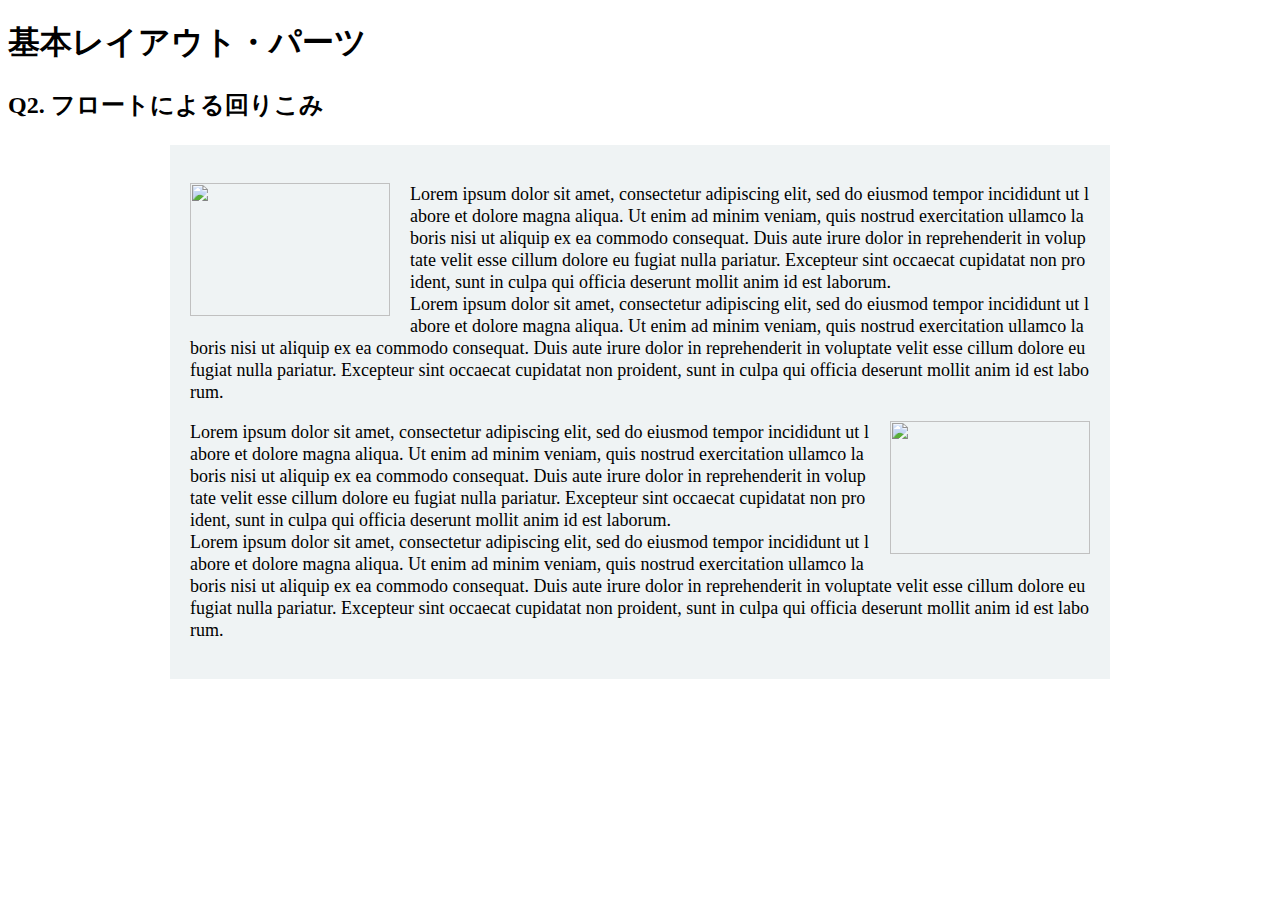
==== layout_parts/q2/index.html @ 235e71d5 "q1~10 解答記入" ====
<!DOCTYPE html>
<html>
  <head>
    <meta charset="utf-8">
    <meta http-equiv="X-UA-Compatible" content="IE=edge">
    <meta name="viewport" content="width=device-width, initial-scale=1.0, maximum-scale=1.0, user-scalable=no">
    <meta name="format-detection" content="telephone=no">
    <title>基本レイアウト・パーツ</title>
    <link rel="stylesheet" href="http://gizumo-inc.github.io/sample/front-lesson/layout_parts_new/assets/css/reset.css">
    <link rel="stylesheet" href="http://gizumo-inc.github.io/sample/front-lesson/layout_parts_new/assets/css/base.css">
    <link rel="stylesheet" href="css/style.css">
  </head>
  <body>
    <div class="wrapper">
      <h1 class="title">基本レイアウト・パーツ</h1>
      <h2 class="headline">
        <p class="headline__text">Q2. フロートによる回りこみ</p>
      </h2>
      <div class="box">
        <div class="q2">
          
            <div>
              <div class="picuture-left">
                <img src="http://gizumo-inc.github.io/sample/front-lesson/layout_parts_new/assets/img/q2/thumb_1.jpg" alt width="200" height="133">
              </div>
              <p class="text">
               Lorem ipsum dolor sit amet, consectetur adipiscing elit, sed do eiusmod tempor incididunt ut labore et dolore magna aliqua. Ut enim ad minim veniam, quis nostrud exercitation ullamco laboris nisi ut aliquip ex ea commodo consequat. Duis aute irure dolor in reprehenderit in voluptate velit esse cillum dolore eu fugiat nulla pariatur. Excepteur sint occaecat cupidatat non proident, sunt in culpa qui officia deserunt mollit anim id est laborum.
               <br>
               Lorem ipsum dolor sit amet, consectetur adipiscing elit, sed do eiusmod tempor incididunt ut labore et dolore magna aliqua. Ut enim ad minim veniam, quis nostrud exercitation ullamco laboris nisi ut aliquip ex ea commodo consequat. Duis aute irure dolor in reprehenderit in voluptate velit esse cillum dolore eu fugiat nulla pariatur. Excepteur sint occaecat cupidatat non proident, sunt in culpa qui officia deserunt mollit anim id est laborum.
              </p>
           </div>
           <div>
              <div class="picuture-right">
               <img src="http://gizumo-inc.github.io/sample/front-lesson/layout_parts_new/assets/img/q2/thumb_2.jpg" alt width="200" height="133">
             </div>
             <p class="text">
                Lorem ipsum dolor sit amet, consectetur adipiscing elit, sed do eiusmod tempor incididunt ut labore et dolore magna aliqua. Ut enim ad minim veniam, quis nostrud exercitation ullamco laboris nisi ut aliquip ex ea commodo consequat. Duis aute irure dolor in reprehenderit in voluptate velit esse cillum dolore eu fugiat nulla pariatur. Excepteur sint occaecat cupidatat non proident, sunt in culpa qui officia deserunt mollit anim id est laborum.
                <br>
                Lorem ipsum dolor sit amet, consectetur adipiscing elit, sed do eiusmod tempor incididunt ut labore et dolore magna aliqua. Ut enim ad minim veniam, quis nostrud exercitation ullamco laboris nisi ut aliquip ex ea commodo consequat. Duis aute irure dolor in reprehenderit in voluptate velit esse cillum dolore eu fugiat nulla pariatur. Excepteur sint occaecat cupidatat non proident, sunt in culpa qui officia deserunt mollit anim id est laborum.
              </p>
            </div>

            <!----floatは要素を横並びにするという役割を持ったプロパティですが、文字を回り込ませることができるプロパティでもあります。
             その機能を使って文字列の中に画像をまぜてきれいなレイアウトを作ることができます。
             このレイアウトはボックスで言うと、1つの大きなボックスの中に2つのボックスが縦に並んでいる状態です。文字がずっと続いているのでボックスは1つしかないと思われがちですが、2つのボックスで作っているのでそこを意識してみてください。

             画像はimgタグを使って出力します。使う画像は以下の2つです。
             1つ目の画像： "http://gizumo-inc.github.io/sample/front-lesson/layout_parts_new/assets/img/q2/thumb_1.jpg"
             2つ目の画像： "http://gizumo-inc.github.io/sample/front-lesson/layout_parts_new/assets/img/q2/thumb_2.jpg"

             ■この問題で使う大事なプロパティ
             ・margin
             ・float -->
        
             <!-- 回答はクラスq2の要素の中に書いてね -->
              <!-- すでについてるクラスにはstyleを指定しない。styleをつける場合は自分で新たにクラスをつけること -->
            <!-- 回答はクラスq2の要素の中に書いてね -->
        
        </div>
      </div>
    </div>
  </body>
</html>
---- layout_parts/q2/css/style.css ----
@charset "UTF-8";

/* 回答はここに書いてね */
.clearfix:after {
  display: block;
  content: "";
  clear: both;
} 

.q2{
  width: 900px;
  margin: 0 auto;
  padding: 20px;
  background-color: #eff3f4;
}
.picuture-left{
  float:left;
  margin-bottom: 10px;
  margin-right: 20px;
}
.picuture-right{
  float: right;
  margin-bottom: 10px;
  margin-left: 20px;
}
.text{
  font-size: 18px;
  line-height: 22px;
  word-break: break-all;
}
/* 回答はここに書いてね */
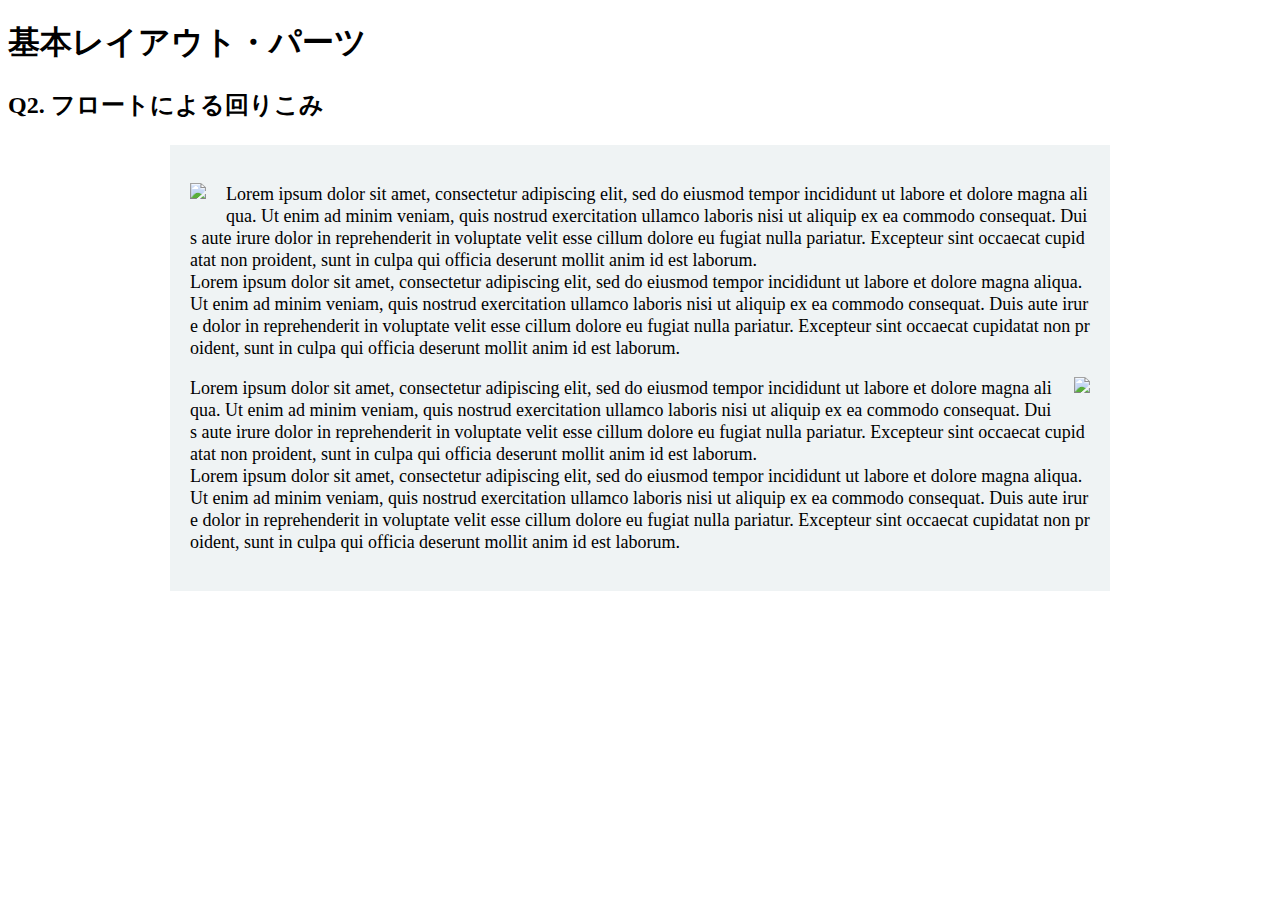
==== commit 7bf74d55: "q2 altなどを削除 q８　見本通りに" ====
--- a/layout_parts/q2/index.html
+++ b/layout_parts/q2/index.html
@@ -18,10 +18,9 @@
       </h2>
       <div class="box">
         <div class="q2">
-          
-            <div>
+            <div class="p2-main">
               <div class="picuture-left">
-                <img src="http://gizumo-inc.github.io/sample/front-lesson/layout_parts_new/assets/img/q2/thumb_1.jpg" alt width="200" height="133">
+                <img src="http://gizumo-inc.github.io/sample/front-lesson/layout_parts_new/assets/img/q2/thumb_1.jpg">
               </div>
               <p class="text">
                Lorem ipsum dolor sit amet, consectetur adipiscing elit, sed do eiusmod tempor incididunt ut labore et dolore magna aliqua. Ut enim ad minim veniam, quis nostrud exercitation ullamco laboris nisi ut aliquip ex ea commodo consequat. Duis aute irure dolor in reprehenderit in voluptate velit esse cillum dolore eu fugiat nulla pariatur. Excepteur sint occaecat cupidatat non proident, sunt in culpa qui officia deserunt mollit anim id est laborum.
@@ -29,9 +28,9 @@
                Lorem ipsum dolor sit amet, consectetur adipiscing elit, sed do eiusmod tempor incididunt ut labore et dolore magna aliqua. Ut enim ad minim veniam, quis nostrud exercitation ullamco laboris nisi ut aliquip ex ea commodo consequat. Duis aute irure dolor in reprehenderit in voluptate velit esse cillum dolore eu fugiat nulla pariatur. Excepteur sint occaecat cupidatat non proident, sunt in culpa qui officia deserunt mollit anim id est laborum.
               </p>
            </div>
-           <div>
+           <div class="q2-main">
               <div class="picuture-right">
-               <img src="http://gizumo-inc.github.io/sample/front-lesson/layout_parts_new/assets/img/q2/thumb_2.jpg" alt width="200" height="133">
+               <img src="http://gizumo-inc.github.io/sample/front-lesson/layout_parts_new/assets/img/q2/thumb_2.jpg">
              </div>
              <p class="text">
                 Lorem ipsum dolor sit amet, consectetur adipiscing elit, sed do eiusmod tempor incididunt ut labore et dolore magna aliqua. Ut enim ad minim veniam, quis nostrud exercitation ullamco laboris nisi ut aliquip ex ea commodo consequat. Duis aute irure dolor in reprehenderit in voluptate velit esse cillum dolore eu fugiat nulla pariatur. Excepteur sint occaecat cupidatat non proident, sunt in culpa qui officia deserunt mollit anim id est laborum.
